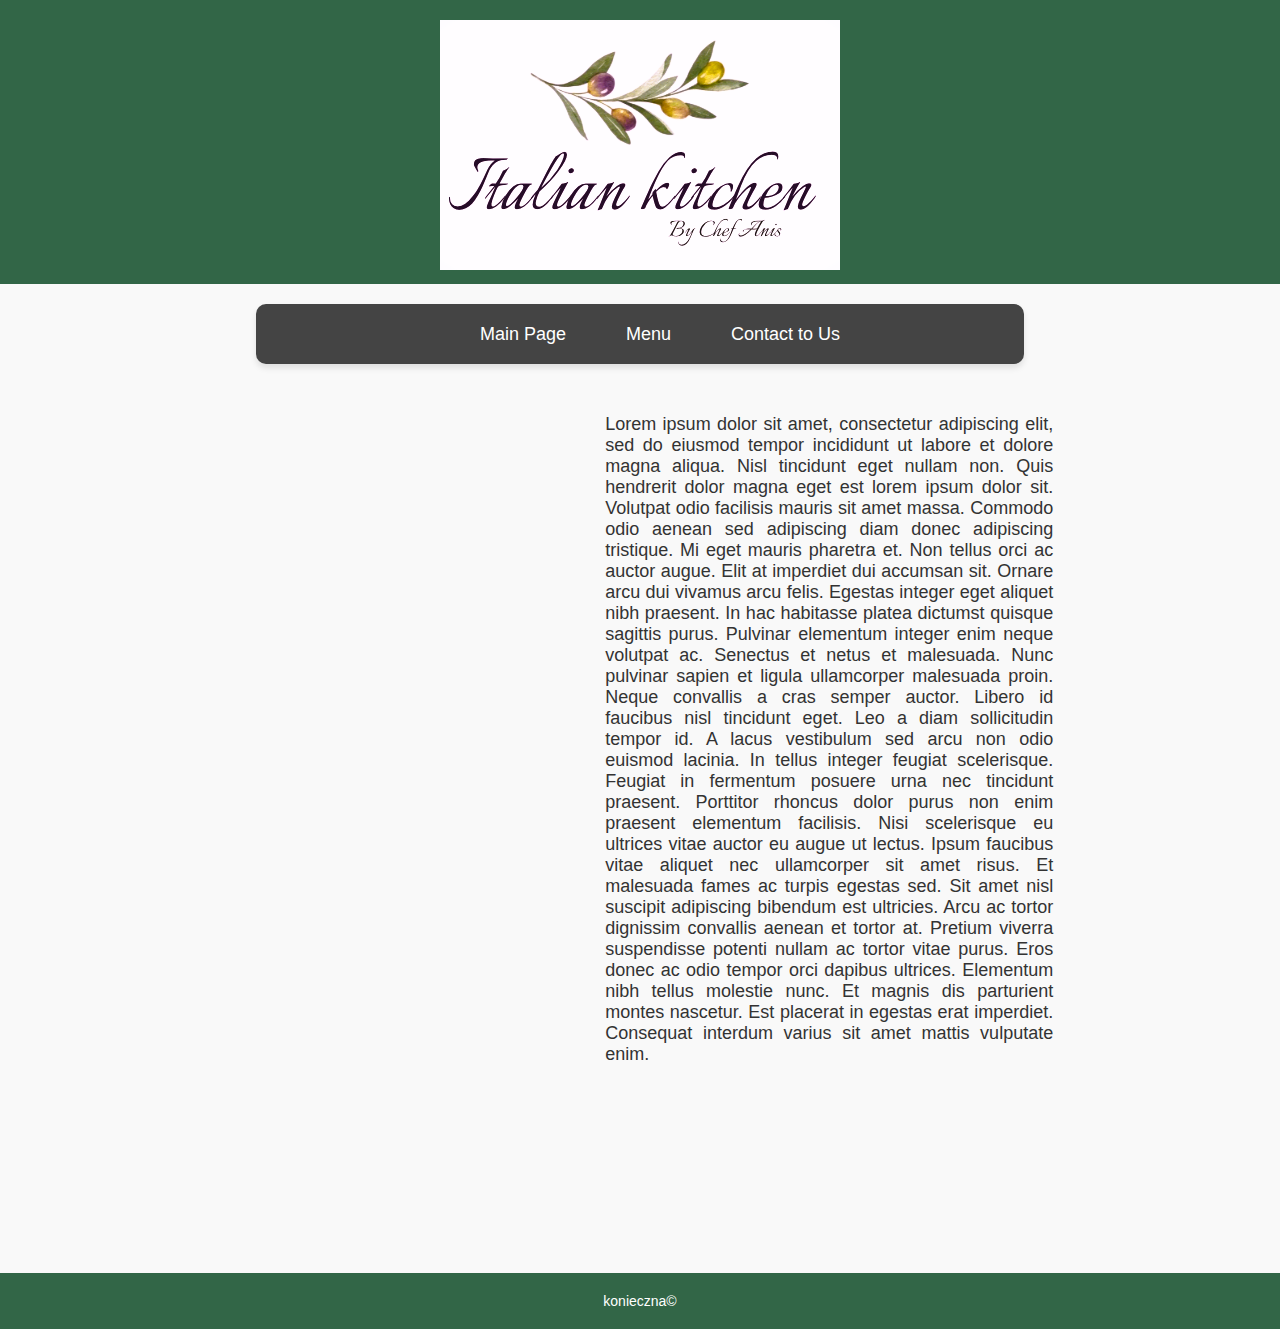
==== index.html @ 361b0973 "..." ====
<!DOCTYPE html>
<html lang="en">

<head>
	<meta charset="UTF-8">
	<meta name="viewport" content="width=device-width, initial-scale=1.0">
	<title>Italian Kitchen</title>
	<link rel = "shortcut icon" href="logo/logo.png">
	<link href="styl.css" rel="stylesheet">
</head>

<body>
	<div id="logo">
		<img src="logo/logo.png" style = "padding-top:10px ;">
	</div>

	<nav>
    <div class="nav-container">
      <div class="hamburger" onclick="toggleMenu()"> 
        <span></span>
        <span></span>
        <span></span>
      </div>
      <ul class="nav-links">
        <li><a href="index.html">Main Page</a></li>
        <li><a href="menu.html">Menu</a></li>
        <li><a href="contact.html">Contact to Us</a></li>
      </ul>
    </div>
  </nav>
	
	
	<div id="content">


		<video width="40%" autoplay loop muted>
			<source src="logo/film.mp4" type="video/mp4">
			Your browser does not support HTML video.
		</video>

		<p id ="index">Lorem ipsum dolor sit amet, consectetur adipiscing elit, sed do eiusmod tempor incididunt ut labore et dolore
			magna aliqua. Nisl tincidunt eget nullam non. Quis hendrerit dolor magna eget est lorem ipsum dolor sit.
			Volutpat odio facilisis mauris sit amet massa. Commodo odio aenean sed adipiscing diam donec adipiscing
			tristique. Mi eget mauris pharetra et. Non tellus orci ac auctor augue. Elit at imperdiet dui accumsan sit.
			Ornare arcu dui vivamus arcu felis. Egestas integer eget aliquet nibh praesent. In hac habitasse platea
			dictumst quisque sagittis purus. Pulvinar elementum integer enim neque volutpat ac.
			Senectus et netus et malesuada. Nunc pulvinar sapien et ligula ullamcorper malesuada proin. Neque convallis a
			cras semper auctor. Libero id faucibus nisl tincidunt eget. Leo a diam sollicitudin tempor id. A lacus
			vestibulum sed arcu non odio euismod lacinia. In tellus integer feugiat scelerisque. Feugiat in fermentum
			posuere urna nec tincidunt praesent. Porttitor rhoncus dolor purus non enim praesent elementum facilisis.
			Nisi scelerisque eu ultrices vitae auctor eu augue ut lectus. Ipsum faucibus vitae aliquet nec ullamcorper
			sit amet risus. Et malesuada fames ac turpis egestas sed. Sit amet nisl suscipit adipiscing bibendum est
			ultricies. Arcu ac tortor dignissim convallis aenean et tortor at. Pretium viverra suspendisse potenti
			nullam ac tortor vitae purus. Eros donec ac odio tempor orci dapibus ultrices. Elementum nibh tellus
			molestie nunc. Et magnis dis parturient montes nascetur. Est placerat in egestas erat imperdiet. Consequat
			interdum varius sit amet mattis vulputate enim.</p>
		
	</div>
	<footer id="footer">
		konieczna© 
	</footer>
</body>
</html>
---- styl.css ----
body {
  margin: auto;
  font-family: Arial, sans-serif;
  background-color: #f9f9f9;
  color: #333;
}

#logo {  
  background-color: #326647;     
  text-align: center;   
  padding: 10px;
  color: white;  
}

nav {
  margin: 20px auto;
  width: 60%;
  border-radius: 10px;
  display: flex;
  justify-content: space-around;
  align-items: center;
  height: 60px;
  background-color: #444;
  box-shadow: 0 4px 6px rgba(0, 0, 0, 0.1);
}

nav a {
  font-size: large;
  color: white;
  text-decoration: none;
  padding: 10px 20px;
  transition: color 0.3s ease;
}

nav a:hover {
  color: #ffd700;
}

#photos {
  display: grid;
  grid-template-columns: repeat(auto-fit, minmax(350px, 1fr));
  gap: 20px;
  width: 90%;
  margin: 0 auto;
  padding: 20px;
}

#photos img {
  width: 100%;
  border-radius: 10px;
  box-shadow: 0 4px 8px rgba(0, 0, 0, 0.1);
  transition: transform 0.3s ease, box-shadow 0.3s ease;
}

#photos img:hover {
  transform: scale(1.05);
  box-shadow: 0 6px 12px rgba(0, 0, 0, 0.2);
}

#content {
  width: 70%;
  margin: 0 auto;
  display: flex;
  flex-direction: row;
  align-items: flex-start;
  gap: 20px;
  text-align: justify;
  padding-bottom: 10%;
}

p {
  padding: 30px 0;
  font-size: 18px;
}

#index {
  width: 50%;
  margin: 0 auto;
}

video {
  max-width: 100%;
  height: auto;
  border-radius: 10px;
}

#footer {
  background-color: #326647;
  text-align: center;
  padding: 20px;
  color: white;
  margin-top: 50px;
  font-size: 14px;
}

#footer a {
  color: #ffd700;
  text-decoration: none;
}

#footer a:hover {
  text-decoration: underline;
}

/* Hamburger Menu - Styles */
.hamburger {
  display: none; /* Hidden on large screens */
  flex-direction: column;
  cursor: pointer;
  gap: 5px;
}

.hamburger span {
  width: 25px;
  height: 3px;
  background-color: white;
}

/* Mobile Menu Styles */
.nav-links {
  list-style: none;
  display: flex;
  gap: 20px;
}

.nav-links li a {
  text-decoration: none;
  color: white;
  font-size: large;
}

/* Show the hamburger icon and hide menu on small screens */
@media (max-width: 768px) {
  nav {
    width: 100%;
    flex-direction: column;
    height: auto;
    padding: 10px;
    position: relative;
  }

  nav a {
    font-size: medium;
    margin: 5px 0;
  }

  .hamburger {
    display: flex; /* Show hamburger icon on mobile */
  }

  .nav-links {
    display: none; /* Hide menu items by default */
    position: absolute;
    top: 60px;
    right: 0;
    width: 100%;
    flex-direction: column;
    background-color: #444;
    padding: 10px 0;
  }

  .nav-links.active {
    display: flex; /* Show menu when active */
  }

  .nav-links li {
    text-align: center;
    padding: 10px 0;
  }

  #content {
    flex-direction: column;
    align-items: center;
    width: 90%;
  }

  p {
    text-align: center;
  }

  #index {
    width: 100%;
  }

  video {
    width: 100%;
  }

  #photos {
    grid-template-columns: 1fr;
    gap: 10px;
  }
}

/* Mobile Footer */
@media (max-width: 480px) {
  nav {
    width: 100%;
  }

  #footer {
    font-size: 12px;
    padding: 10px;
  }
}
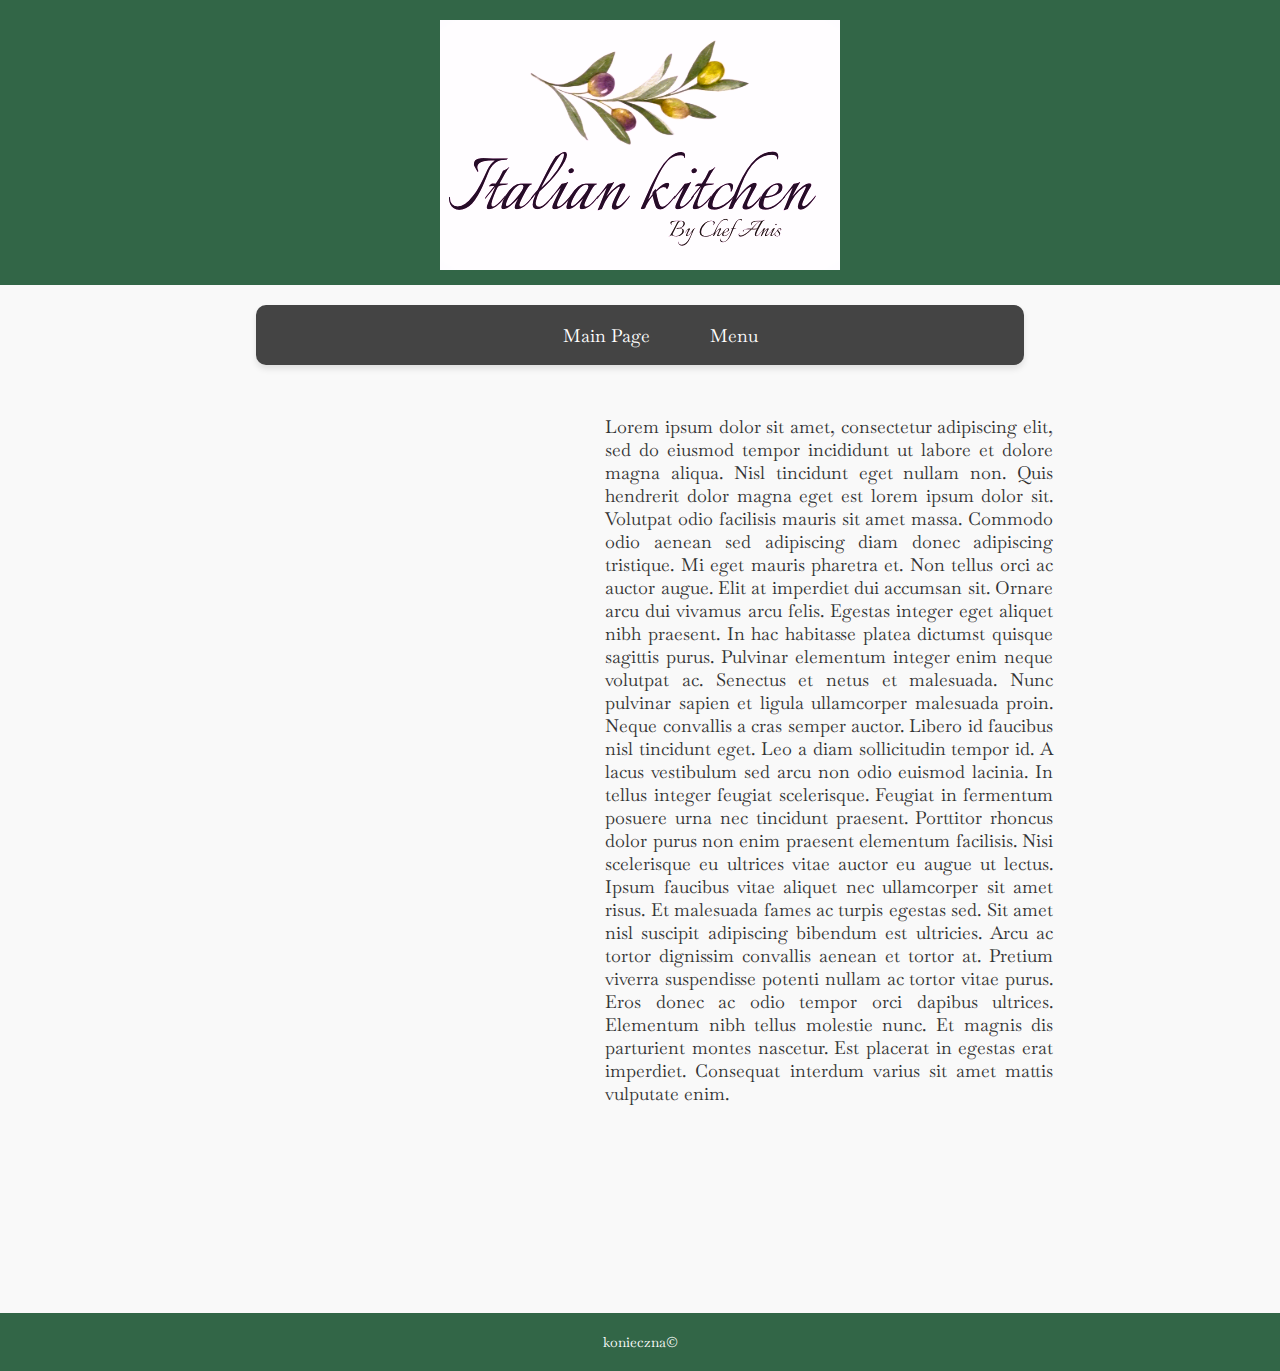
==== commit 14104f53: "17/01/2025" ====
--- a/index.html
+++ b/index.html
@@ -7,6 +7,9 @@
 	<title>Italian Kitchen</title>
 	<link rel = "shortcut icon" href="logo/logo.png">
 	<link href="styl.css" rel="stylesheet">
+	<script src="script.js"></script>
+	<link href='https://fonts.googleapis.com/css?family=Baskervville' rel='stylesheet'>
+
 </head>
 
 <body>
@@ -24,7 +27,7 @@
       <ul class="nav-links">
         <li><a href="index.html">Main Page</a></li>
         <li><a href="menu.html">Menu</a></li>
-        <li><a href="contact.html">Contact to Us</a></li>
+       <!-- <li><a href="contact.html">Contact to Us</a></li>-->
       </ul>
     </div>
   </nav>
--- a/styl.css
+++ b/styl.css
@@ -1,8 +1,8 @@
 body {
   margin: auto;
-  font-family: Arial, sans-serif;
   background-color: #f9f9f9;
   color: #333;
+  font-family: 'Baskervville';
 }
 
 #logo {  
@@ -32,7 +32,7 @@
   transition: color 0.3s ease;
 }
 
-nav a:hover {
+a:hover {
   color: #ffd700;
 }
 
@@ -168,6 +168,7 @@
     padding: 10px 0;
   }
 
+  
   #content {
     flex-direction: column;
     align-items: center;
@@ -202,4 +203,8 @@
     font-size: 12px;
     padding: 10px;
   }
-}
+  .logo{
+    width: 80%;
+  }
+}
+
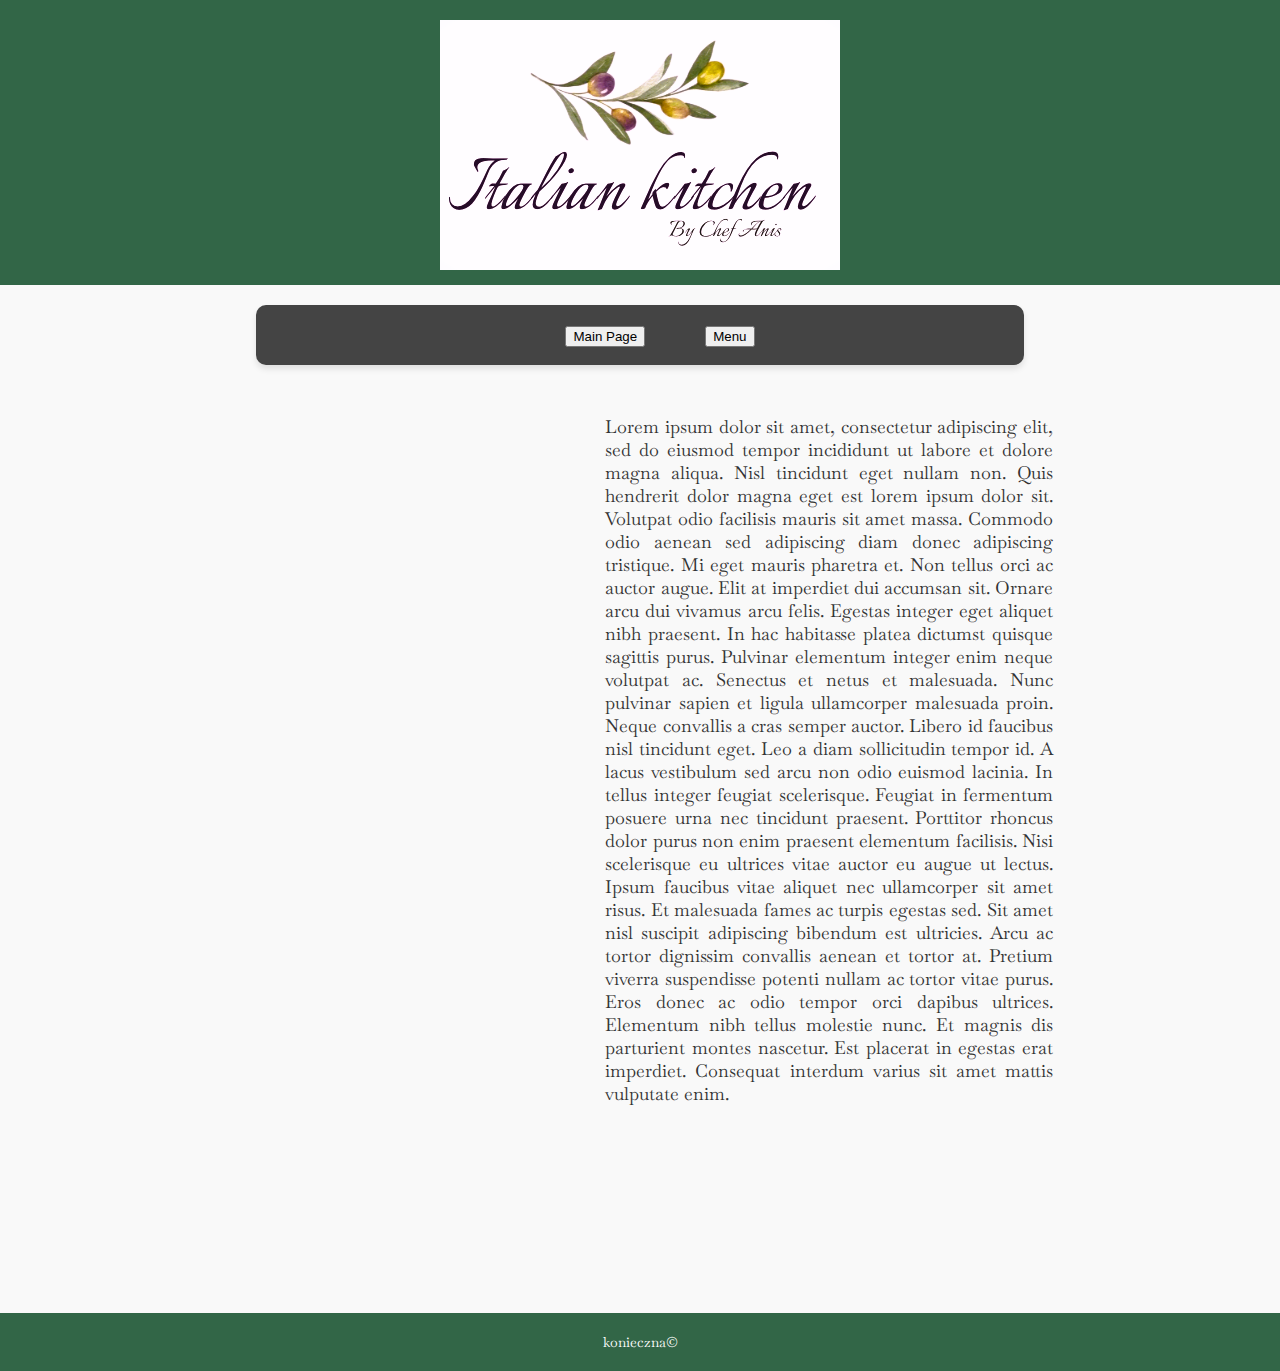
==== commit 967ff983: "dump" ====
--- a/index.html
+++ b/index.html
@@ -25,9 +25,9 @@
         <span></span>
       </div>
       <ul class="nav-links">
-        <li><a href="index.html">Main Page</a></li>
-        <li><a href="menu.html">Menu</a></li>
-       <!-- <li><a href="contact.html">Contact to Us</a></li>-->
+				<li><a href="index.html"><button>Main Page</button></a></li>
+        <li><a href="menu.html"><button>Menu</button></a></li>
+        <!--<li><a href="contact.html">Contact to Us</a></li>-->
       </ul>
     </div>
   </nav>
--- a/styl.css
+++ b/styl.css
@@ -32,9 +32,7 @@
   transition: color 0.3s ease;
 }
 
-a:hover {
-  color: #ffd700;
-}
+
 
 #photos {
   display: grid;
@@ -130,7 +128,7 @@
 }
 
 /* Show the hamburger icon and hide menu on small screens */
-@media (max-width: 768px) {
+@media (max-width: 480px) {
   nav {
     width: 100%;
     flex-direction: column;
@@ -204,7 +202,9 @@
     padding: 10px;
   }
   .logo{
-    width: 80%;
-  }
-}
-
+    width: 300px;
+    text-align: left;
+
+  }
+}
+
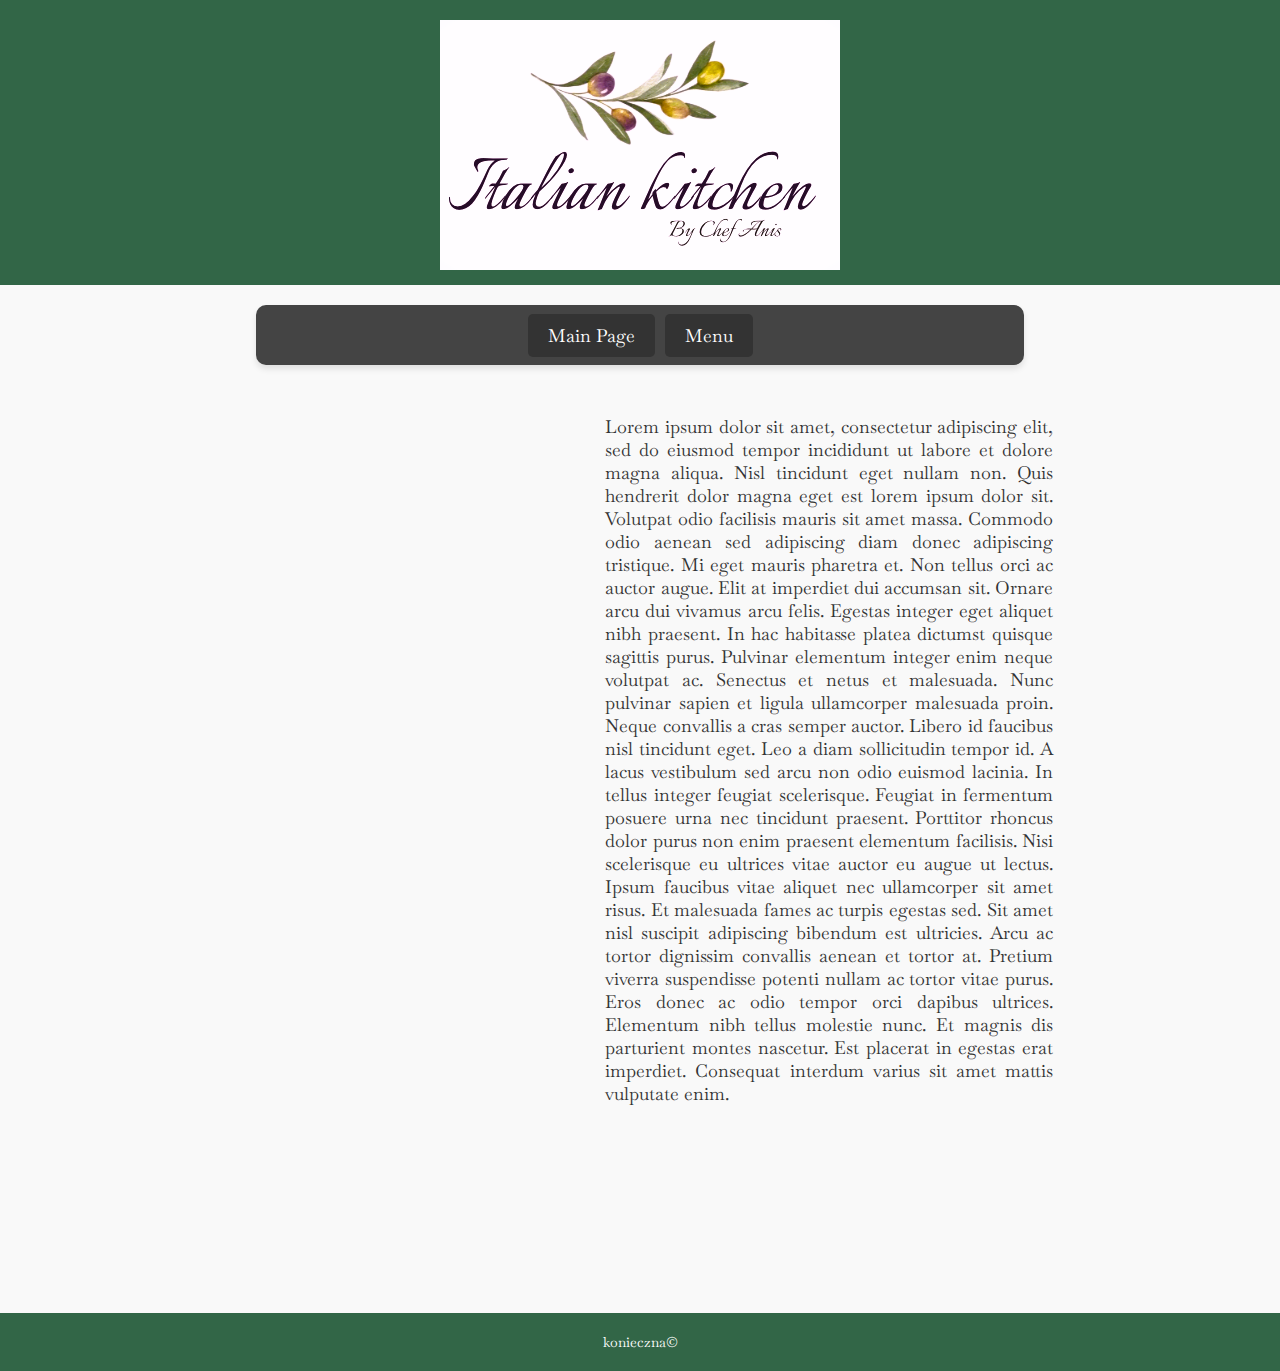
==== commit 63d30e2b: "25/01/2025" ====
--- a/index.html
+++ b/index.html
@@ -25,8 +25,8 @@
         <span></span>
       </div>
       <ul class="nav-links">
-				<li><a href="index.html"><button>Main Page</button></a></li>
-        <li><a href="menu.html"><button>Menu</button></a></li>
+				<li><a href="index.html" class="nav-link">Main Page</a></li>
+				<li><a href="menu.html" class="nav-link">Menu</a></li>
         <!--<li><a href="contact.html">Contact to Us</a></li>-->
       </ul>
     </div>
--- a/styl.css
+++ b/styl.css
@@ -126,6 +126,35 @@
   color: white;
   font-size: large;
 }
+.nav-links {
+  list-style: none;
+  padding: 0;
+  margin: 0;
+  display: flex;
+  gap: 10px;
+}
+
+.nav-link {
+  display: inline-block;
+  padding: 10px 20px;
+  text-decoration: none; /* Usuń podkreślenie */
+  color: white;
+  background-color: #333;
+  border-radius: 5px;
+  font-family: 'Baskervville', serif;
+  font-size: 16px;
+  cursor: pointer;
+  transition: background-color 0.3s ease;
+}
+
+.nav-link:hover {
+  background-color: #0056b3; /* Zmiana koloru przy najechaniu */
+}
+
+.nav-link:active {
+  background-color: #003f7f; /* Zmiana koloru po kliknięciu */
+}
+
 
 /* Show the hamburger icon and hide menu on small screens */
 @media (max-width: 480px) {
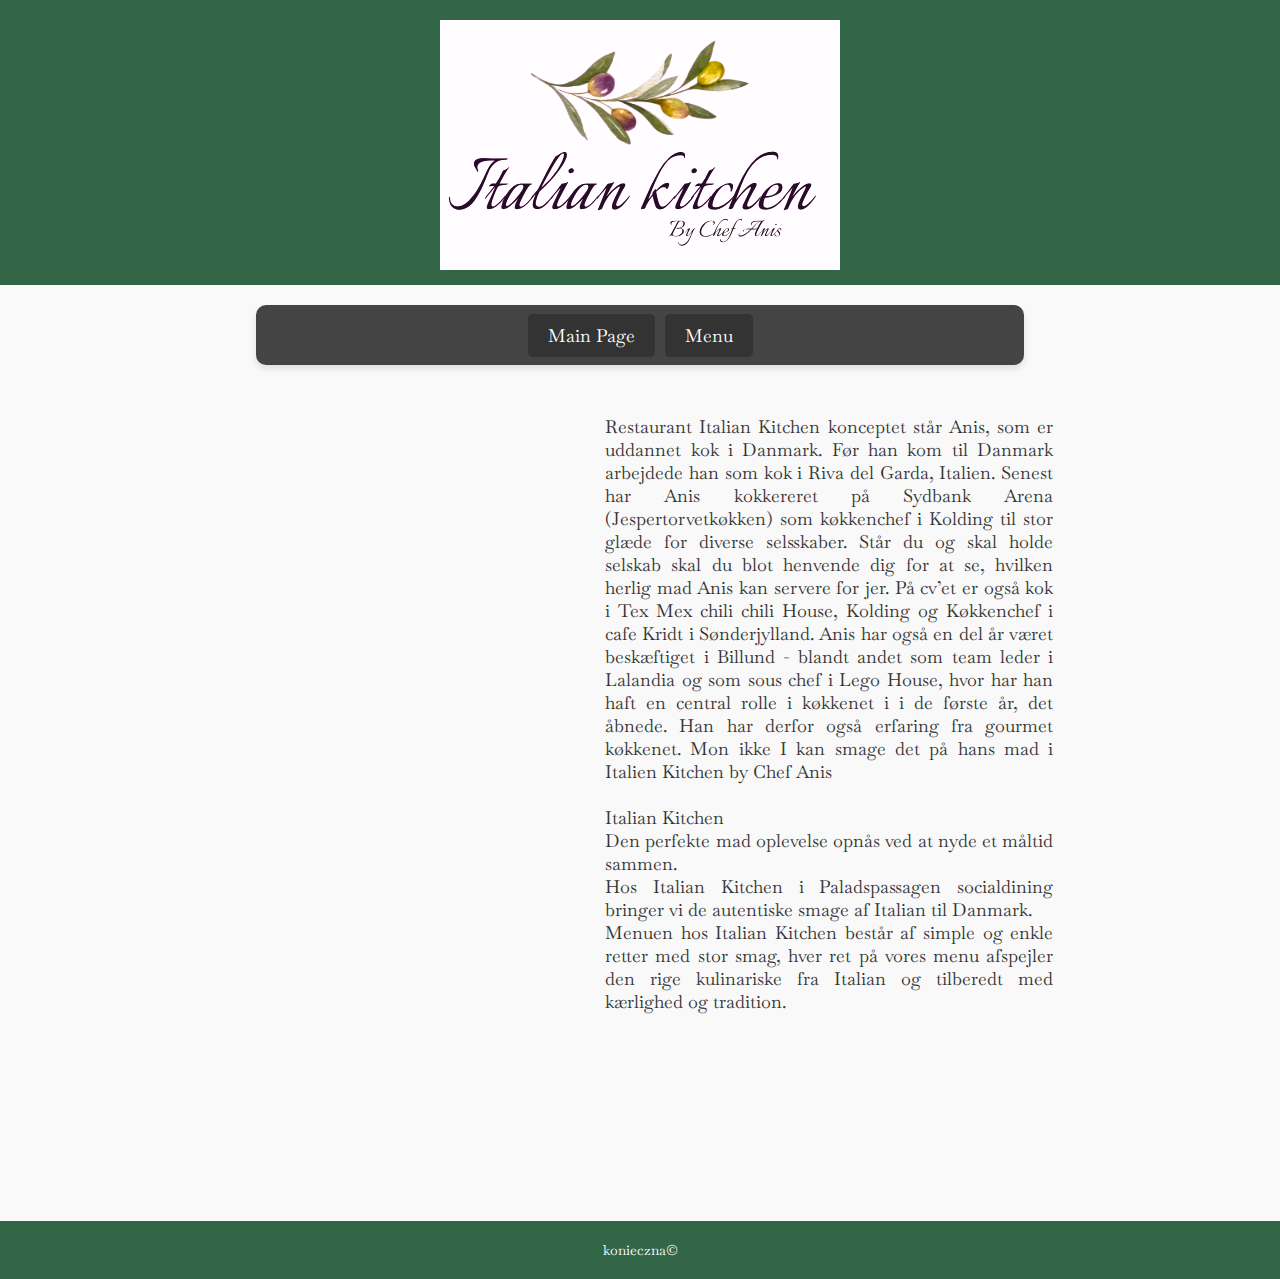
==== commit 015a004c: "lorem iscump -> real text" ====
--- a/index.html
+++ b/index.html
@@ -7,14 +7,20 @@
 	<title>Italian Kitchen</title>
 	<link rel = "shortcut icon" href="logo/logo.png">
 	<link href="styl.css" rel="stylesheet">
-	<script src="script.js"></script>
+	<script>	
+	function toggleMenu() {
+  	const navLinks = document.querySelector('.nav-links');
+  		navLinks.classList.toggle('active');
+	}
+
+	</script>
 	<link href='https://fonts.googleapis.com/css?family=Baskervville' rel='stylesheet'>
 
 </head>
 
 <body>
 	<div id="logo">
-		<img src="logo/logo.png" style = "padding-top:10px ;">
+		<img src="logo/logo.png" id="logo2" style = "padding-top:10px ;" alt ="logo">
 	</div>
 
 	<nav>
@@ -41,22 +47,15 @@
 			Your browser does not support HTML video.
 		</video>
 
-		<p id ="index">Lorem ipsum dolor sit amet, consectetur adipiscing elit, sed do eiusmod tempor incididunt ut labore et dolore
-			magna aliqua. Nisl tincidunt eget nullam non. Quis hendrerit dolor magna eget est lorem ipsum dolor sit.
-			Volutpat odio facilisis mauris sit amet massa. Commodo odio aenean sed adipiscing diam donec adipiscing
-			tristique. Mi eget mauris pharetra et. Non tellus orci ac auctor augue. Elit at imperdiet dui accumsan sit.
-			Ornare arcu dui vivamus arcu felis. Egestas integer eget aliquet nibh praesent. In hac habitasse platea
-			dictumst quisque sagittis purus. Pulvinar elementum integer enim neque volutpat ac.
-			Senectus et netus et malesuada. Nunc pulvinar sapien et ligula ullamcorper malesuada proin. Neque convallis a
-			cras semper auctor. Libero id faucibus nisl tincidunt eget. Leo a diam sollicitudin tempor id. A lacus
-			vestibulum sed arcu non odio euismod lacinia. In tellus integer feugiat scelerisque. Feugiat in fermentum
-			posuere urna nec tincidunt praesent. Porttitor rhoncus dolor purus non enim praesent elementum facilisis.
-			Nisi scelerisque eu ultrices vitae auctor eu augue ut lectus. Ipsum faucibus vitae aliquet nec ullamcorper
-			sit amet risus. Et malesuada fames ac turpis egestas sed. Sit amet nisl suscipit adipiscing bibendum est
-			ultricies. Arcu ac tortor dignissim convallis aenean et tortor at. Pretium viverra suspendisse potenti
-			nullam ac tortor vitae purus. Eros donec ac odio tempor orci dapibus ultrices. Elementum nibh tellus
-			molestie nunc. Et magnis dis parturient montes nascetur. Est placerat in egestas erat imperdiet. Consequat
-			interdum varius sit amet mattis vulputate enim.</p>
+		<p id ="index">
+			Restaurant Italian Kitchen konceptet står Anis, som er uddannet kok i Danmark. Før han kom til Danmark arbejdede han som kok i Riva del Garda, Italien. Senest har Anis kokkereret på Sydbank Arena (Jespertorvetkøkken) som køkkenchef i Kolding til stor glæde for diverse selsskaber. Står du og skal holde selskab skal du blot henvende dig for at se, hvilken herlig mad Anis kan servere for jer. På cv’et er også kok i Tex Mex chili chili House, Kolding og Køkkenchef i cafe Kridt i Sønderjylland. Anis  har også en del år været beskæftiget i Billund - blandt andet som team leder i Lalandia og som sous chef i  Lego House, hvor har han haft en central rolle i køkkenet i i de første år, det åbnede. Han har derfor også erfaring fra gourmet køkkenet. Mon ikke I kan smage det på hans mad i Italien Kitchen by Chef Anis
+			<br><br>
+			Italian Kitchen <br>
+			Den perfekte mad oplevelse opnås ved at nyde et måltid sammen.<br>
+			Hos Italian Kitchen i Paladspassagen socialdining bringer vi de autentiske smage af Italian til Danmark.<br>
+			Menuen hos Italian Kitchen består af simple og enkle retter med stor smag, hver ret på vores menu afspejler den rige kulinariske fra Italian og tilberedt med kærlighed og tradition.
+
+		</p>
 		
 	</div>
 	<footer id="footer">
--- a/styl.css
+++ b/styl.css
@@ -22,6 +22,8 @@
   height: 60px;
   background-color: #444;
   box-shadow: 0 4px 6px rgba(0, 0, 0, 0.1);
+  position: relative; /* Upewnij się, że nawigacja ma pozycję */
+  z-index: 10; /* Menu będzie nad innymi elementami */
 }
 
 nav a {
@@ -106,6 +108,7 @@
   flex-direction: column;
   cursor: pointer;
   gap: 5px;
+  z-index: 20;
 }
 
 .hamburger span {
@@ -145,6 +148,7 @@
   font-size: 16px;
   cursor: pointer;
   transition: background-color 0.3s ease;
+  z-index: 10;
 }
 
 .nav-link:hover {
@@ -166,6 +170,9 @@
     position: relative;
   }
 
+  #logo2{
+    width: 80%;
+  }
   nav a {
     font-size: medium;
     margin: 5px 0;
@@ -223,7 +230,7 @@
 /* Mobile Footer */
 @media (max-width: 480px) {
   nav {
-    width: 100%;
+    width: 90%;
   }
 
   #footer {
